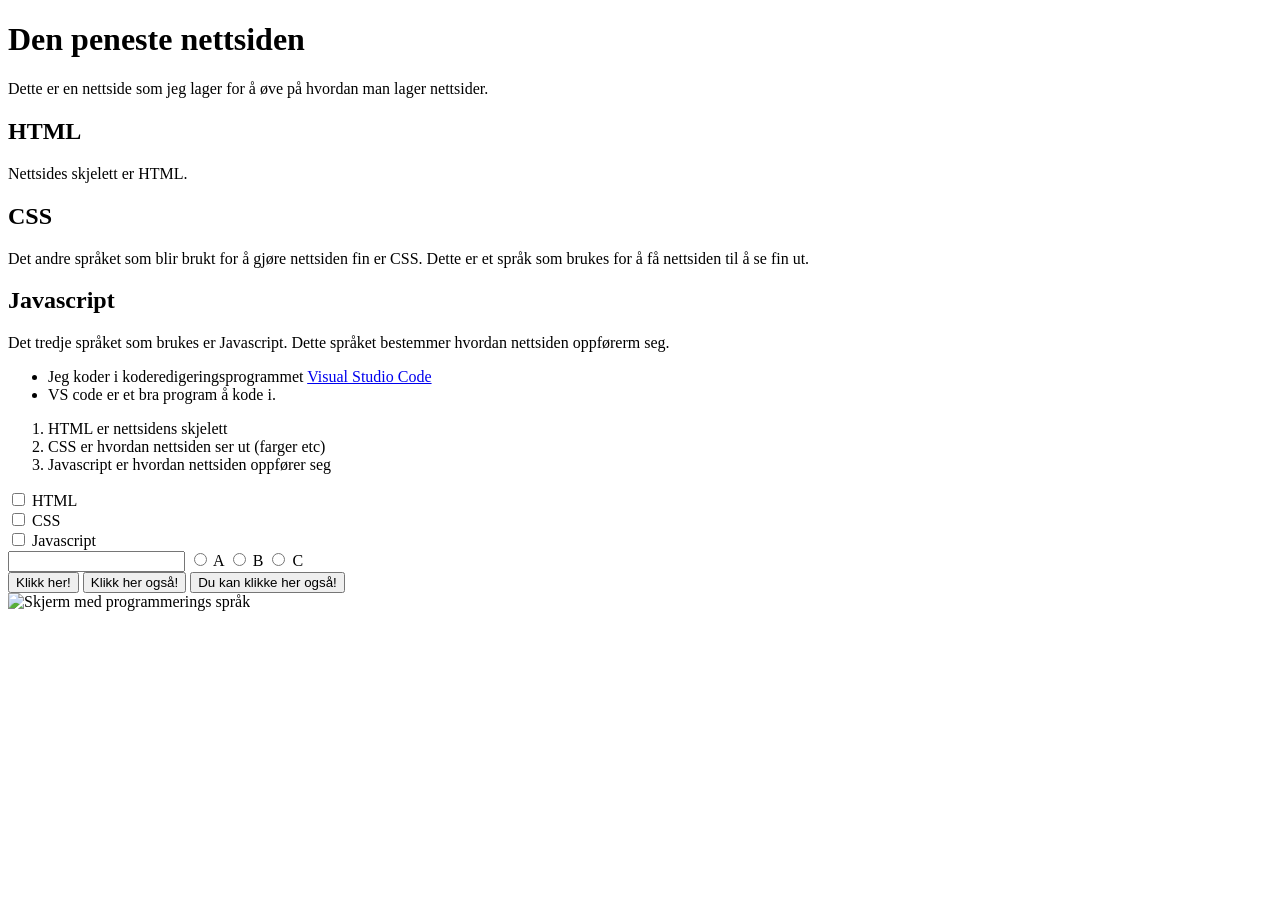
==== Emne 1/113A-F.html @ 75947bf7 "Update 113A-F.html" ====
<!doctype html>
<html lang="en">
  <head>
    <meta charset="UTF-8" />
    <meta name="viewport" content="width=device-width, initial-scale=1.0" />
    <title>Min fantastiske nettside</title>
    <link rel="stylesheet" href="style.css">

  </head>

  <body>
    <h1>Den peneste nettsiden</h1>
    <p>Dette er en nettside som jeg lager for å øve på hvordan man lager nettsider.</p>
    <h2>HTML</h2>
    <p>Nettsides skjelett er HTML.</p>
    <h2>CSS</h2>
    <p>Det andre språket som blir brukt for å gjøre nettsiden fin er CSS. Dette er et språk som brukes for å få nettsiden til å se fin ut.</p>
    <h2>Javascript</h2>
    <p>Det tredje språket som brukes er Javascript. Dette språket bestemmer hvordan nettsiden oppførerm seg.</p>
    
    <ul>  
    <li>Jeg koder i koderedigeringsprogrammet <a href="https://code.visualstudio.com">Visual Studio Code</a></li>
    <li>VS code er et bra program å kode i.</li>
  </ul>
  <ol>
    <li>HTML er nettsidens skjelett</li>
    <li>CSS er hvordan nettsiden ser ut (farger etc)</li>
    <li>Javascript er hvordan nettsiden oppfører seg</li>
  </ol>
    <input type="checkbox"/> HTML <br/>
    <input type="checkbox"/> CSS </br>
    <input type="checkbox"/> Javascript </br>

    <input type="text"

    <div class="radio-gruppe">
      <label><input type="radio" name="valg" value="a"> A</label>
      <label><input type="radio" name="valg" value="b"> B</label> 
      <label><input type="radio" name="valg" value="c"> C</label>

    </div>

    
    <div>
      <button class="click-btn" onclick="clickMe()">Klikk her!</button>
      <button class="click-btn" onclick="clickMe()">Klikk her også!</button>
      <button class="click-btn" onclick="clickMe()">Du kan klikke her også!</button>
    </div>

    <img src="programmering.png" width="300" height="250" alt="Skjerm med programmerings språk">
    
    <script>
      function clickMe() {
    alert("Du klikket på en knapp!");
      }
    </script> 
  

  </body>
</html>
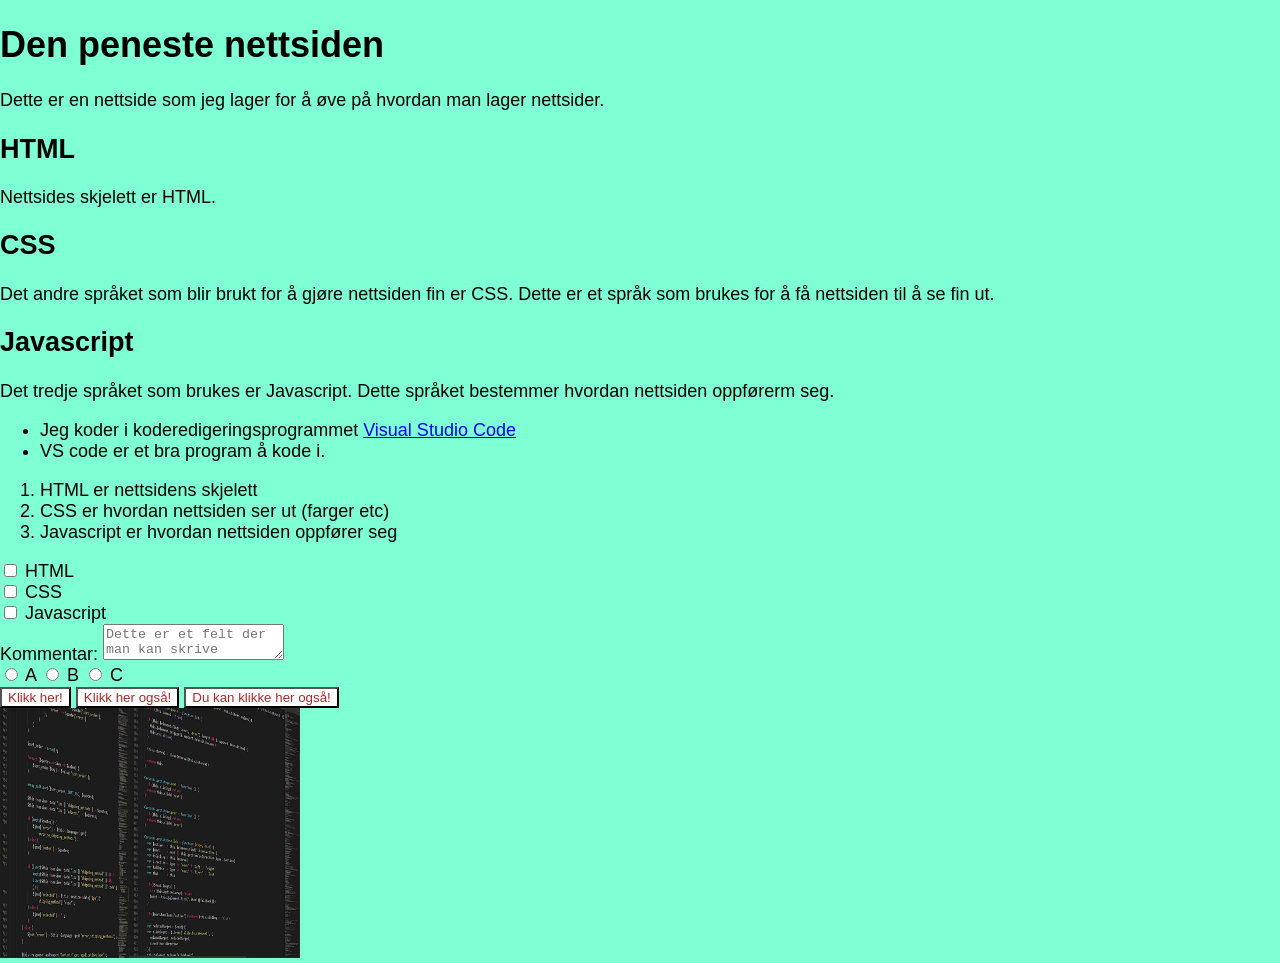
==== commit 688580c7: "." ====
--- a/Emne 1/113A-F.html
+++ b/Emne 1/113A-F.html
@@ -30,8 +30,11 @@
     <input type="checkbox"/> HTML <br/>
     <input type="checkbox"/> CSS </br>
     <input type="checkbox"/> Javascript </br>
-
-    <input type="text"
+    
+    <form>
+    <label for="kommentar">Kommentar:</label>
+    <textarea id="kommentar" name="kommentar" placeholder="Dette er et felt der man kan skrive kommentarer!"></textarea>
+    </form>   
 
     <div class="radio-gruppe">
       <label><input type="radio" name="valg" value="a"> A</label>
@@ -39,7 +42,6 @@
       <label><input type="radio" name="valg" value="c"> C</label>
 
     </div>
-
     
     <div>
       <button class="click-btn" onclick="clickMe()">Klikk her!</button>
--- a/Emne 1/style.css
+++ b/Emne 1/style.css
@@ -0,0 +1,22 @@
+*{
+    box-sizing: border-box;
+}
+
+body {
+    margin: 0;
+    font-family: 'Franklin Gothic Medium', 'Arial Narrow', Arial, sans-serif;
+    background-color: aquamarine;
+    font-size: large;
+
+}
+
+.click-btn {
+    color:brown;
+    background-color: white;
+}
+
+.radiogruppe {
+    display:flex;
+    flex-direction: column;
+    gap: 8px;
+}
